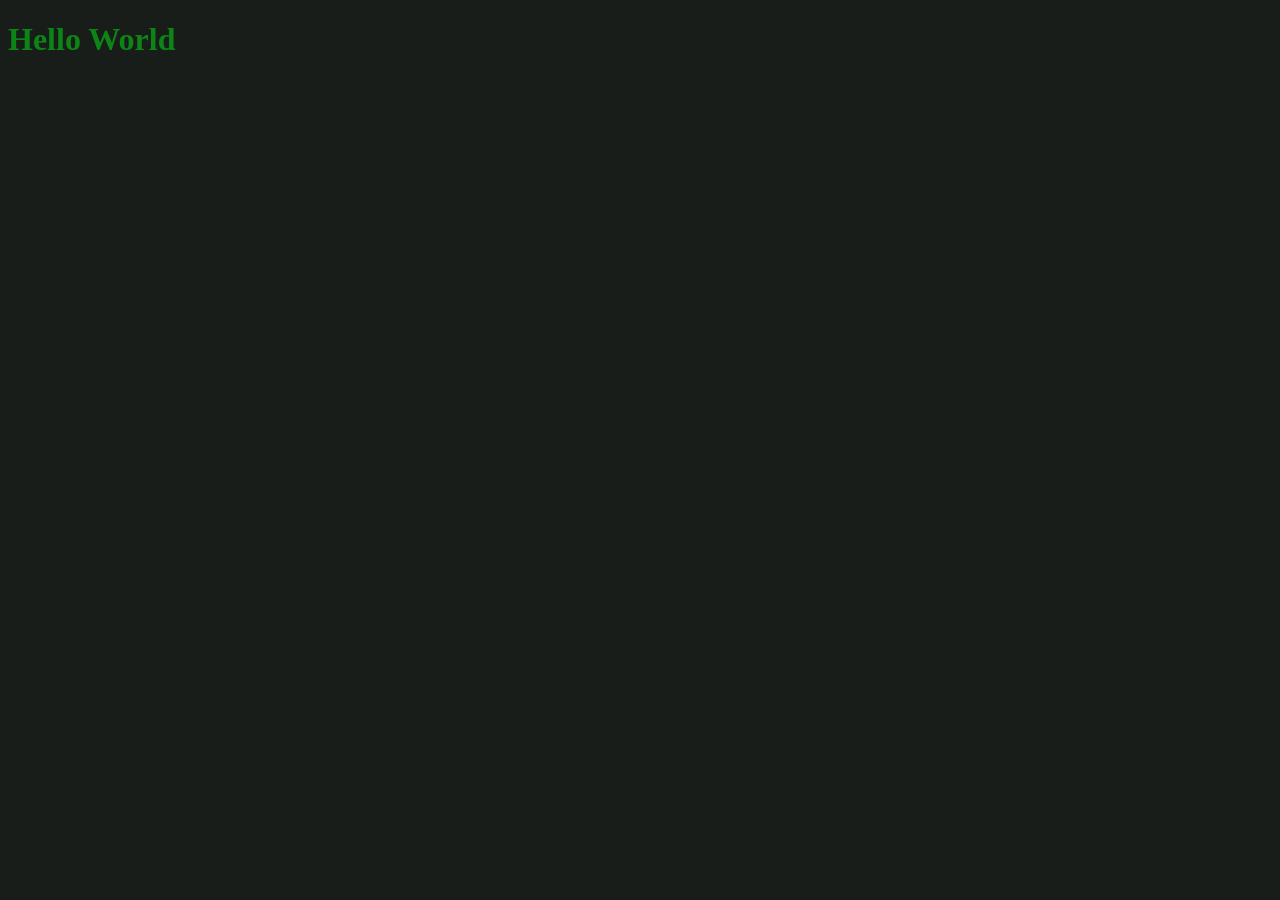
==== mainsite.html @ a4a6ff04 "Add files via upload" ====
<!DOCTYPE html>
<html lang="en">
<head>
<title>My Website</title>
</head>

<body>
<h1> Hello World</h1> 
</body>




</html>

<style>
body{
    background-color: #191d1a;
}
h1{
    color: #0c8416;
}
</style>
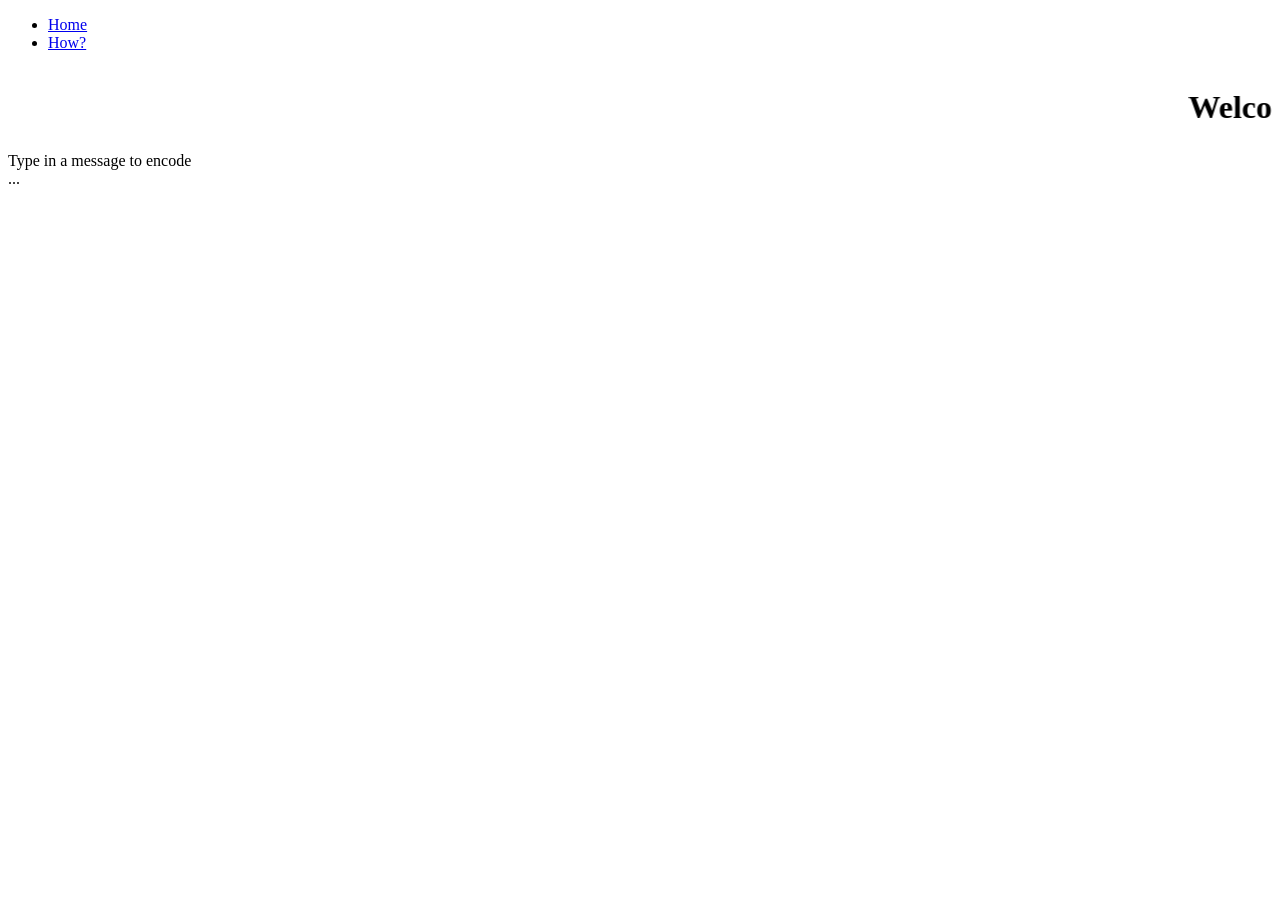
==== commit 5581fc08: "Updated mainsite" ====
--- a/mainsite.html
+++ b/mainsite.html
@@ -1,23 +1,44 @@
 <!DOCTYPE html>
 <html lang="en">
 <head>
-<title>My Website</title>
+<title>matrixencoder</title>
+<link rel="stylesheet" href="style.css">
+<link rel="preconnect" href="https://fonts.googleapis.com">
+<link rel="preconnect" href="https://fonts.gstatic.com" crossorigin>
+<link href="https://fonts.googleapis.com/css2?family=Geist+Pixel&family=Josefin+Sans:ital,wght@0,100..700;1,100..700&display=swap" rel="stylesheet">
 </head>
 
 <body>
-<h1> Hello World</h1> 
+    <div class="nav_bar">
+        <nav>
+            <ul>
+                <li><a href="mainsite.html">Home</a></li>
+                 <li><a href="matrix.html">How?</a></li>
+            </ul>
+        </nav>
+    </div>
+<div class="marquee-container">
+    <div class="marquee-content">
+    <marquee behavior="scroll" direction="left">
+        <h1><b>Welcome to the Matrix...</b></h1>
+    </marquee>
+    </div>
+</div>
+
+
+<div class="container">
+    <div class="message">
+        Type in a message to encode
+    </div>
+
+    <div class="response">
+        ...
+    </div>
+
+</div>
 </body>
 
 
 
 
 </html>
-
-<style>
-body{
-    background-color: #191d1a;
-}
-h1{
-    color: #0c8416;
-}
-</style>
